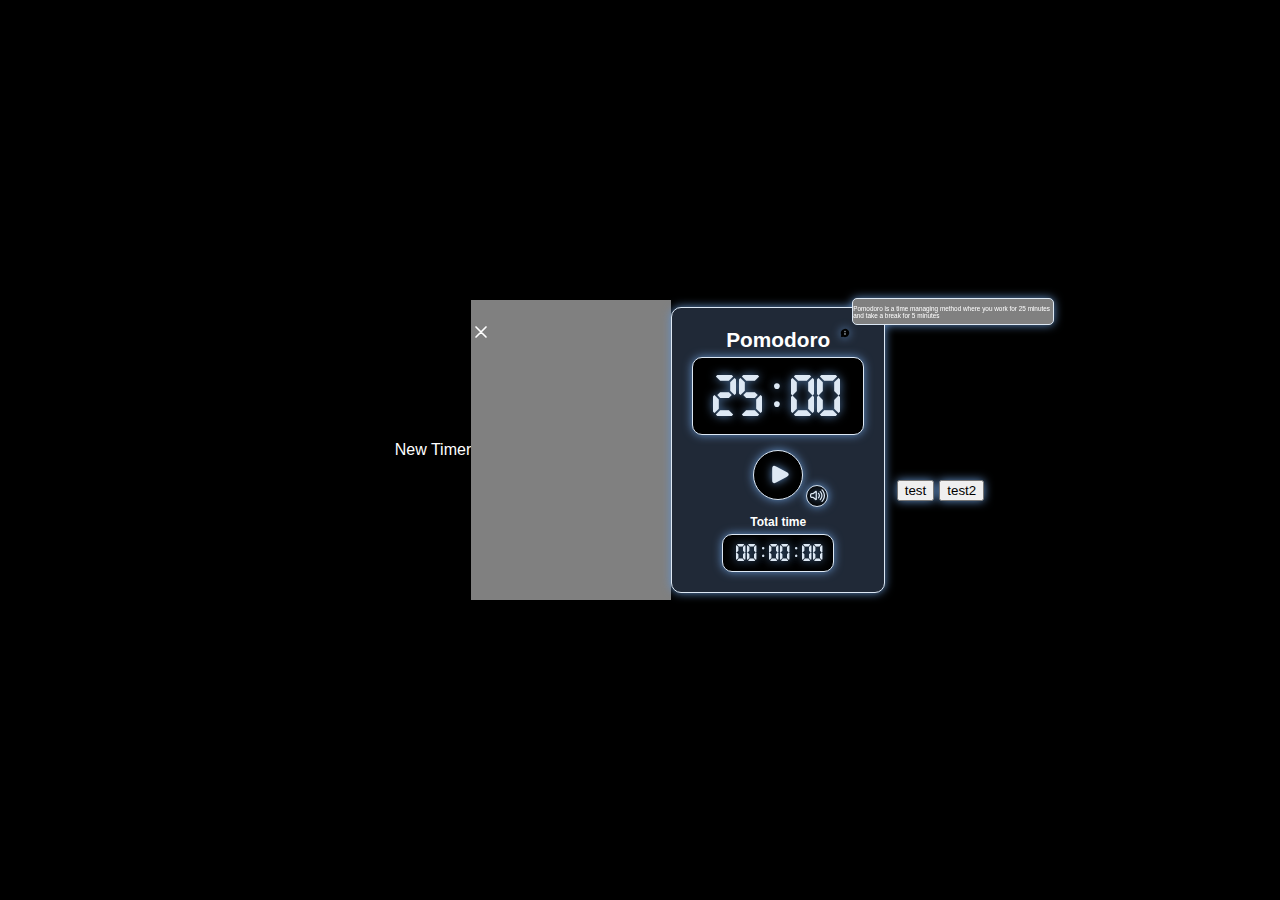
==== index.html @ ca365b86 "a" ====
<!DOCTYPE html>
<html lang="en">
<head>
  <meta charset="UTF-8">
  <meta name="viewport" content="width=device-width, initial-scale=1.0">
  <title>Pomodoro</title>
  <link rel="icon" href="./assets/playIcon.png" type="image/x-icon">
  <link rel="stylesheet" href="./index.css">
</head>
<body>
  <nav>New Timer</nav>
  <div id="create-timer">
    <h2>  <svg width="20" viewBox="0 0 24 24" fill="black" xmlns="http://www.w3.org/2000/svg"><g id="SVGRepo_bgCarrier" stroke-width="0"></g><g id="SVGRepo_tracerCarrier" stroke-linecap="round" stroke-linejoin="round"></g><g id="SVGRepo_iconCarrier"> <g id="Menu / Close_MD"> <path id="Vector" d="M18 18L12 12M12 12L6 6M12 12L18 6M12 12L6 18" stroke="white" stroke-width="2" stroke-linecap="round" stroke-linejoin="round" data-darkreader-inline-stroke="" style="--darkreader-inline-stroke: #e8e6e3;"></path> </g> </g></svg>
    </h2>
  </div>
  
  <div id="timer-container">
    <h2>Pomodoro</h2>
    <div id="info-container">
      <svg class="svg-shadow" id="info-svg" width="10px" fill="#000000" viewBox="0 0 24 24" id="information-chat" data-name="Flat Color" xmlns="http://www.w3.org/2000/svg" class="icon flat-color" data-darkreader-inline-fill="" style="--darkreader-inline-fill: #000000;"><g id="SVGRepo_bgCarrier" stroke-width="0"></g><g id="SVGRepo_tracerCarrier" stroke-linecap="round" stroke-linejoin="round"></g><g id="SVGRepo_iconCarrier"><path id="primary" d="M19.08,4.93a10,10,0,0,0-8.69-2.8h0A10,10,0,0,0,3,16.25l-.63,3.06a2,2,0,0,0,.55,1.82,2,2,0,0,0,1.82.54l3.06-.62A10,10,0,0,0,12,22a9.62,9.62,0,0,0,1.84-.17,10,10,0,0,0,5.24-16.9Z" style="fill: rgb(0, 0, 0); --darkreader-inline-fill: #dde8f4;" data-darkreader-inline-fill=""></path><path id="secondary" d="M12,17a1,1,0,0,1-1-1V12a1,1,0,0,1,2,0v4A1,1,0,0,1,12,17ZM12,6.5A1.5,1.5,0,1,0,13.5,8,1.5,1.5,0,0,0,12,6.5Z" style="fill: #dde8f4; --darkreader-inline-fill: #dde8f4;" data-darkreader-inline-fill=""></path></g></svg>
      <div id="info-text">
        <p>Pomodoro is a time managing method where you work for 25 minutes and take a break for 5 minutes</p>
      </div>
    </div>
    <h3 id="timer"><span id="minutes">25</span>:<span id="seconds">00</span> </h3>
    <div id="timer-btns">
      <button id="start-btn">
        <div><svg class="svg-shadow" width="25" viewBox="0 0 24 24" fill="#dde8f4" xmlns="http://www.w3.org/2000/svg"><g id="SVGRepo_bgCarrier" stroke-width="0"></g><g id="SVGRepo_tracerCarrier" stroke-linecap="round" stroke-linejoin="round"></g><g id="SVGRepo_iconCarrier"> <g id="Media / Play"> <path id="Vector" d="M5 17.3336V6.66698C5 5.78742 5 5.34715 5.18509 5.08691C5.34664 4.85977 5.59564 4.71064 5.87207 4.67499C6.18868 4.63415 6.57701 4.84126 7.35254 5.25487L17.3525 10.5882L17.3562 10.5898C18.2132 11.0469 18.642 11.2756 18.7826 11.5803C18.9053 11.8462 18.9053 12.1531 18.7826 12.4189C18.6418 12.7241 18.212 12.9537 17.3525 13.4121L7.35254 18.7454C6.57645 19.1593 6.1888 19.3657 5.87207 19.3248C5.59564 19.2891 5.34664 19.1401 5.18509 18.9129C5 18.6527 5 18.2132 5 17.3336Z" stroke="#dde8f4" stroke-width="2" stroke-linecap="round" stroke-linejoin="round" data-darkreader-inline-stroke="" style="--darkreader-inline-stroke: #e8e6e3;"></path> </g> </g></svg></div>
        </button>
    </div>
    <div id="total-time-container">
      <h2>Total time</h2>
      <h3 id="total-time"><span id="total-hours">00</span>:<span id="total-minutes">00</span>:<span id="total-seconds">00</span></h3>
    </div>

    <div id="videos">
      <iframe id="video1" width="0" height="0" src="https://www.youtube.com/embed/u5vnmZNFwys?enablejsapi=1" title="Brown Noise, Black Screen For Sleeping, Study, Focus, Relax • 24 hours • No Ads" frameborder="0" allow="accelerometer; autoplay; clipboard-write; encrypted-media; gyroscope; picture-in-picture; web-share" allowfullscreen></iframe>
      <iframe id="video2" width="0" height="0" src="https://www.youtube.com/embed/R5rGICvc9ro?enablejsapi=1" title="Whale Sounds Underwater Nature Video | 4K - 10 Hours for Sleep, Insomnia, Stress Relief &amp; Relaxation" frameborder="0" allow="accelerometer; autoplay; clipboard-write; encrypted-media; gyroscope; picture-in-picture; web-share" allowfullscreen></iframe>
      <!-- <iframe id="video3" width="200" height="100" src="https://www.youtube.com/embed/F6I8tltbJek?enablejsapi=1" title="Clarissa - sozinho - (Peninha)" frameborder="0" allow="accelerometer; autoplay; clipboard-write; encrypted-media; gyroscope; picture-in-picture; web-share" allowfullscreen></iframe> -->
    </div>
    <div class="volume-control">
      <div id="volume-svg-container">
        <svg class="svg-shadow" id="volume-svg" width="15px" viewBox="0 0 24 24" fill="#dde8f4" xmlns="http://www.w3.org/2000/svg"><g id="SVGRepo_bgCarrier" stroke-width="0"></g><g id="SVGRepo_tracerCarrier" stroke-linecap="round" stroke-linejoin="round"></g><g id="SVGRepo_iconCarrier"> <path fill-rule="evenodd" clip-rule="evenodd" d="M18.4853 2.29289C18.8758 1.90237 19.509 1.90237 19.8995 2.29289C25.3668 7.76023 25.3668 16.6245 19.8995 22.0919C19.509 22.4824 18.8758 22.4824 18.4853 22.0919C18.0948 21.7014 18.0948 21.0682 18.4853 20.6777C23.1716 15.9914 23.1716 8.3934 18.4853 3.70711C18.0948 3.31658 18.0948 2.68342 18.4853 2.29289ZM17.0711 5.12126C16.6806 4.73074 16.0474 4.73074 15.6569 5.12126C15.2664 5.51179 15.2664 6.14495 15.6569 6.53548C18.7811 9.65967 18.7811 14.725 15.6569 17.8492C15.2664 18.2397 15.2664 18.8729 15.6569 19.2634C16.0474 19.6539 16.6806 19.6539 17.0711 19.2634C20.9764 15.3582 20.9764 9.02651 17.0711 5.12126ZM14.2426 7.94975C13.8521 7.55923 13.2189 7.55923 12.8284 7.94975C12.4379 8.34028 12.4379 8.97344 12.8284 9.36397C14.3905 10.9261 14.3905 13.4587 12.8284 15.0208C12.4379 15.4113 12.4379 16.0445 12.8284 16.435C13.2189 16.8256 13.8521 16.8256 14.2426 16.435C16.5858 14.0919 16.5858 10.2929 14.2426 7.94975ZM11 6.04031C11 4.78255 9.5451 4.08329 8.56296 4.86901L4.64922 8H3C1.34315 8 0 9.34315 0 11V13C0 14.6569 1.34315 16 3 16H4.64922L8.56296 19.131C9.5451 19.9167 11 19.2174 11 17.9597V6.04031ZM5.89861 9.56174L9 7.08062V16.9194L5.89861 14.4383C5.54398 14.1546 5.10336 14 4.64922 14H3C2.44772 14 2 13.5523 2 13V11C2 10.4477 2.44772 10 3 10H4.64922C5.10336 10 5.54398 9.84544 5.89861 9.56174Z" fill="#dde8f4" data-darkreader-inline-fill="" style="--darkreader-inline-fill: #dde8f4;"></path> </g></svg>
      </div>
      <div class="volume-bar-container">
      <div class="volume-bar"></div>
      <div class="volume-bar-thumb"></div>
    </div>
    <button id="test" >test</button>
    <button id="test2" >test2</button>
  </div>
  <script src="./index.js"></script>
</body>
</html>
---- index.css ----
@font-face {
  font-family: digital;
  src: url(./assets/Fonts/Digital.otf);
}

body {
  margin: 0px;
  display: flex;
  justify-content: center;
  align-items: center;
  height: 100vh;
  background-color: black;
  color: white;
  font-family: Verdana, Geneva, Tahoma, sans-serif;
}
#create-timer {
  background-color: gray;
  width: 200px;
  height: 300px;
}
#timer-container {
  background-color: #202937;
  height: fit-content;
  width: fit-content;
  display: flex;
  flex-direction: column;
  justify-content: center;
  align-items: center;
  padding: 20px 20px;
  border: 1px solid #dde8f4;
  filter: drop-shadow(0px 0px 5px #6290c8);
  border-radius: 10px;
}
#timer-container h2 {
  margin-top: 0px;
  margin-bottom: 0px;
  font-size: 1.3rem;
}
#info-container {
  width: 0px;
  height: 0px;
}
#info-svg {
  position: absolute;
  right: 34px;
  top: 20px;
}
#info-svg:hover #info-text {
  visibility: visible;
}
#info-text {
  /* visibility: hidden; */
  background-color: gray;
  border: 1px solid #dde8f4;
  border-radius: 5px;
  width: 200px;
  height: 25px;
  position: absolute;
  top: -10px;
  right: -170px;

}
#info-text p {
  font-size: 0.4rem;
}

#timer-container h3 {
  font-family: digital;
  font-size: 3.7rem;
  font-weight: 1;
  margin-top: 5px;
  margin-bottom: 0px;
  background-color: #000000;
  border: 1px solid #dde8f4;
  border-radius: 10px;
  padding: 5px 20px 3px;
  width: 130px;
  color: #dde8f4;
  filter: drop-shadow(0px 0px 5px #6290c8);
  text-shadow: 0px 0px 10px #6290c8;

}

#timer-btns {
  margin-top: 5px;
  margin-bottom: 5px;
}
#start-btn {
  border-radius: 50%;
  width: 50px;
  height: 50px;
  background-color: #000000;
  margin-top: 10px;
  border: 1px solid #dde8f4;
  filter: drop-shadow(0px 0px 5px #6290c8);
  transition: box-shadow 0.3s ease-in-out;
}

#start-btn:hover {
  box-shadow: 0 0 10px 0px #6290c8;
}

#start-btn div {
  padding-left: 5px;
  padding-top: 2px;
}
.svg-shadow {
  filter: drop-shadow(0px 0px 5px #6290c8);
}


#videos {
  height: 0px;
  width: 0px;
}
#total-time-container {
  display: flex;
  flex-direction: column;
  justify-content: center;
  align-items: center;
}
#total-time-container h2 {
  font-size: 0.75rem;
  margin-top: 10px;
}
#total-time-container h3 {
  font-size: 1.5rem;
  width: 85px;
  margin-top: 5px;
  padding: 5px 12px 3px 13px;
}

.volume-control {
  width: 30px;
  height: 60px;
  /* background-color: #da1212; */
  position: absolute;
  right: 50px;
  bottom: 90px;
  /* border: 2px solid #000; */
}
#volume-svg-container {
  border-radius: 50%;
  background-color: #000000;
  width: 20px;
  height: 20px;
  margin-top: 10px;
  border: 1px solid #dde8f4;
  filter: drop-shadow(0px 0px 5px #6290c8);
  transition: box-shadow 0.3s ease-in-out;
  position: absolute;
  bottom: -5px;
  left: 2px;
  z-index: 1;
}
#volume-svg {
  z-index: 3;
  position: relative;
  left: 2.8px;
  bottom: -1.5px;  
  }


.volume-bar-container {
  position: relative;
  width: 4px;
  height:  60%;
  border: 1px solid black;
  background-color: black;
  left: 34%;
  top: 6px;
  opacity: 0;
  visibility: hidden;
  transition: opacity 0.5s ease-in-out;
  z-index: 0;
}

.volume-bar {
  position: absolute;
  bottom: -1px;
  left: -1px;
  width: 100%;
  height: 100%;
  border: 1px solid #dde8f4;
  border-bottom: none;
  background-color: black;
  transition: opacity 0.5s ease-in-out;
  opacity: 0;
  visibility: hidden;
  filter: drop-shadow(0px 0px 5px #6290c8);
  z-index: 1;
}

.volume-bar-thumb {
  position: absolute;
  bottom: 35px;
  left: -2.5px;
  width: 7px;
  height: 3px;
  background-color: black;
  border: 1px solid #dde8f4;
  filter: drop-shadow(0px 0px 5px #6290c8);
  cursor: pointer;
  opacity: 0;
  visibility: hidden;
  transition: opacity 0s ease-in-out;
  z-index: 5;
}

#test {
  position: absolute;
  right: -100px;
}

#test2 {
  position: absolute;
  right: -150px;
}
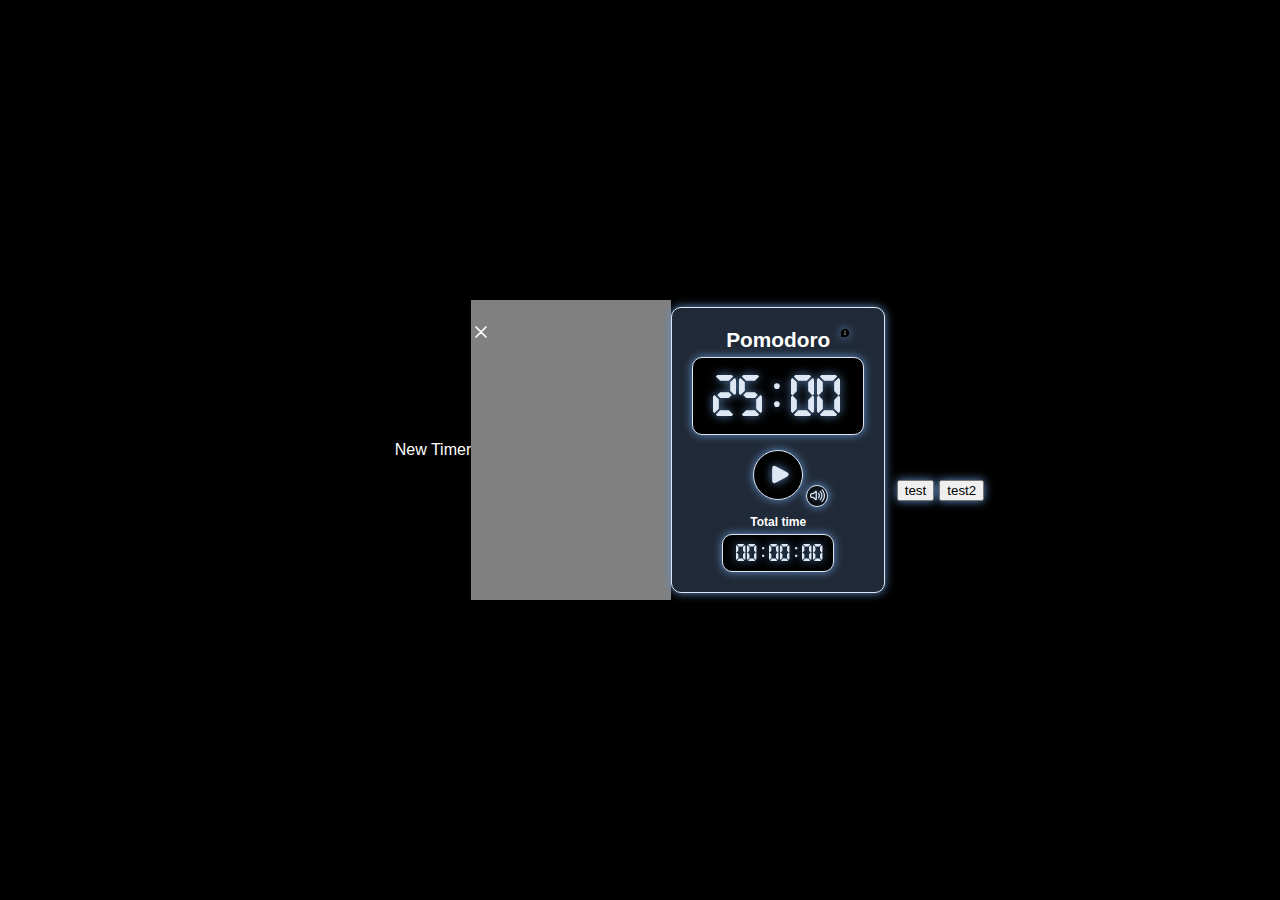
==== commit b612a84d: "a" ====
--- a/index.html
+++ b/index.html
@@ -17,9 +17,9 @@
   <div id="timer-container">
     <h2>Pomodoro</h2>
     <div id="info-container">
-      <svg class="svg-shadow" id="info-svg" width="10px" fill="#000000" viewBox="0 0 24 24" id="information-chat" data-name="Flat Color" xmlns="http://www.w3.org/2000/svg" class="icon flat-color" data-darkreader-inline-fill="" style="--darkreader-inline-fill: #000000;"><g id="SVGRepo_bgCarrier" stroke-width="0"></g><g id="SVGRepo_tracerCarrier" stroke-linecap="round" stroke-linejoin="round"></g><g id="SVGRepo_iconCarrier"><path id="primary" d="M19.08,4.93a10,10,0,0,0-8.69-2.8h0A10,10,0,0,0,3,16.25l-.63,3.06a2,2,0,0,0,.55,1.82,2,2,0,0,0,1.82.54l3.06-.62A10,10,0,0,0,12,22a9.62,9.62,0,0,0,1.84-.17,10,10,0,0,0,5.24-16.9Z" style="fill: rgb(0, 0, 0); --darkreader-inline-fill: #dde8f4;" data-darkreader-inline-fill=""></path><path id="secondary" d="M12,17a1,1,0,0,1-1-1V12a1,1,0,0,1,2,0v4A1,1,0,0,1,12,17ZM12,6.5A1.5,1.5,0,1,0,13.5,8,1.5,1.5,0,0,0,12,6.5Z" style="fill: #dde8f4; --darkreader-inline-fill: #dde8f4;" data-darkreader-inline-fill=""></path></g></svg>
-      <div id="info-text">
-        <p>Pomodoro is a time managing method where you work for 25 minutes and take a break for 5 minutes</p>
+      <div>
+        <svg class="svg-shadow" id="info-svg" width="10px" fill="#000000" viewBox="0 0 24 24" id="information-chat" data-name="Flat Color" xmlns="http://www.w3.org/2000/svg" class="icon flat-color" data-darkreader-inline-fill="" style="--darkreader-inline-fill: #000000;"><g id="SVGRepo_bgCarrier" stroke-width="0"></g><g id="SVGRepo_tracerCarrier" stroke-linecap="round" stroke-linejoin="round"></g><g id="SVGRepo_iconCarrier"><path id="primary" d="M19.08,4.93a10,10,0,0,0-8.69-2.8h0A10,10,0,0,0,3,16.25l-.63,3.06a2,2,0,0,0,.55,1.82,2,2,0,0,0,1.82.54l3.06-.62A10,10,0,0,0,12,22a9.62,9.62,0,0,0,1.84-.17,10,10,0,0,0,5.24-16.9Z" style="fill: rgb(0, 0, 0); --darkreader-inline-fill: #dde8f4;" data-darkreader-inline-fill=""></path><path id="secondary" d="M12,17a1,1,0,0,1-1-1V12a1,1,0,0,1,2,0v4A1,1,0,0,1,12,17ZM12,6.5A1.5,1.5,0,1,0,13.5,8,1.5,1.5,0,0,0,12,6.5Z" style="fill: #dde8f4; --darkreader-inline-fill: #dde8f4;" data-darkreader-inline-fill=""></path></g></svg>
+        <p id="info-text">Pomodoro is a time managing method where you work for X minutes and take a break for Y minutes, usually 25 and 5 minutes</p>
       </div>
     </div>
     <h3 id="timer"><span id="minutes">25</span>:<span id="seconds">00</span> </h3>
--- a/index.css
+++ b/index.css
@@ -46,11 +46,9 @@
   right: 34px;
   top: 20px;
 }
-#info-svg:hover #info-text {
-  visibility: visible;
-}
+
 #info-text {
-  /* visibility: hidden; */
+  font-size: 0.4rem;
   background-color: gray;
   border: 1px solid #dde8f4;
   border-radius: 5px;
@@ -58,12 +56,16 @@
   height: 25px;
   position: absolute;
   top: -10px;
-  right: -170px;
-
-}
-#info-text p {
-  font-size: 0.4rem;
-}
+  right: -173px;
+  padding: 2px;
+  visibility: hidden;
+  transition: visible 0.5s;
+
+}
+#info-svg:hover + #info-text {
+  visibility: visible;
+}
+
 
 #timer-container h3 {
   font-family: digital;
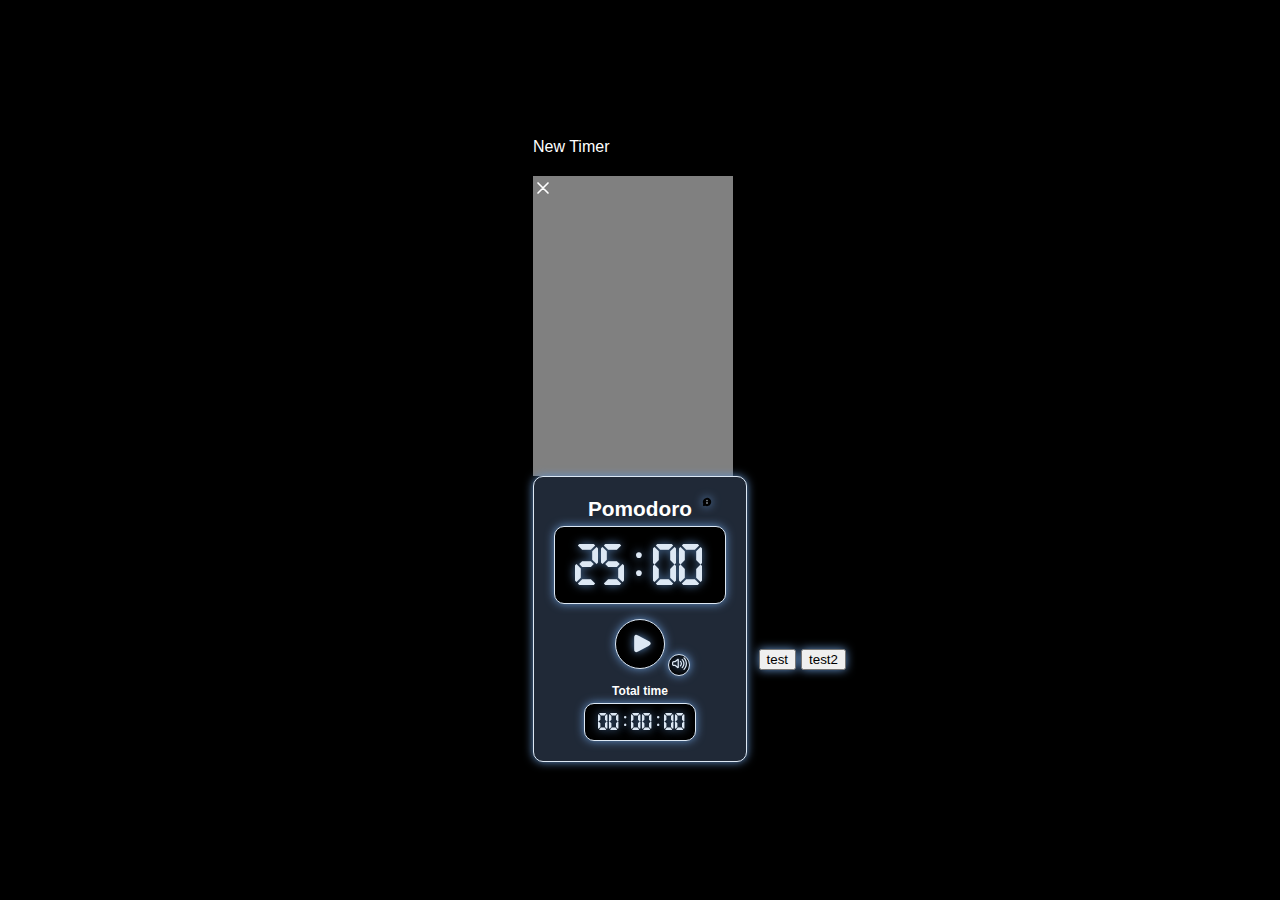
==== commit 16f02dea: "a" ====
--- a/index.html
+++ b/index.html
@@ -8,47 +8,49 @@
   <link rel="stylesheet" href="./index.css">
 </head>
 <body>
-  <nav>New Timer</nav>
-  <div id="create-timer">
-    <h2>  <svg width="20" viewBox="0 0 24 24" fill="black" xmlns="http://www.w3.org/2000/svg"><g id="SVGRepo_bgCarrier" stroke-width="0"></g><g id="SVGRepo_tracerCarrier" stroke-linecap="round" stroke-linejoin="round"></g><g id="SVGRepo_iconCarrier"> <g id="Menu / Close_MD"> <path id="Vector" d="M18 18L12 12M12 12L6 6M12 12L18 6M12 12L6 18" stroke="white" stroke-width="2" stroke-linecap="round" stroke-linejoin="round" data-darkreader-inline-stroke="" style="--darkreader-inline-stroke: #e8e6e3;"></path> </g> </g></svg>
-    </h2>
+  <div class="grid">
+    <nav>New Timer</nav>
+    <div id="create-timer">
+      <h2>  <svg width="20" viewBox="0 0 24 24" fill="black" xmlns="http://www.w3.org/2000/svg"><g id="SVGRepo_bgCarrier" stroke-width="0"></g><g id="SVGRepo_tracerCarrier" stroke-linecap="round" stroke-linejoin="round"></g><g id="SVGRepo_iconCarrier"> <g id="Menu / Close_MD"> <path id="Vector" d="M18 18L12 12M12 12L6 6M12 12L18 6M12 12L6 18" stroke="white" stroke-width="2" stroke-linecap="round" stroke-linejoin="round" data-darkreader-inline-stroke="" style="--darkreader-inline-stroke: #e8e6e3;"></path> </g> </g></svg>
+      </h2>
+    </div>
+    
+    <div id="timer-container">
+      <h2>Pomodoro</h2>
+      <div id="info-container">
+        <div>
+          <svg class="svg-shadow" id="info-svg" width="10px" fill="#000000" viewBox="0 0 24 24" id="information-chat" data-name="Flat Color" xmlns="http://www.w3.org/2000/svg" class="icon flat-color" data-darkreader-inline-fill="" style="--darkreader-inline-fill: #000000;"><g id="SVGRepo_bgCarrier" stroke-width="0"></g><g id="SVGRepo_tracerCarrier" stroke-linecap="round" stroke-linejoin="round"></g><g id="SVGRepo_iconCarrier"><path id="primary" d="M19.08,4.93a10,10,0,0,0-8.69-2.8h0A10,10,0,0,0,3,16.25l-.63,3.06a2,2,0,0,0,.55,1.82,2,2,0,0,0,1.82.54l3.06-.62A10,10,0,0,0,12,22a9.62,9.62,0,0,0,1.84-.17,10,10,0,0,0,5.24-16.9Z" style="fill: rgb(0, 0, 0); --darkreader-inline-fill: #dde8f4;" data-darkreader-inline-fill=""></path><path id="secondary" d="M12,17a1,1,0,0,1-1-1V12a1,1,0,0,1,2,0v4A1,1,0,0,1,12,17ZM12,6.5A1.5,1.5,0,1,0,13.5,8,1.5,1.5,0,0,0,12,6.5Z" style="fill: #dde8f4; --darkreader-inline-fill: #dde8f4;" data-darkreader-inline-fill=""></path></g></svg>
+          <p id="info-text">Pomodoro is a time managing method where you work for X minutes and take a break for Y minutes, usually 25 minutes working and 5 minutes</p>
+        </div>
+      </div>
+      <h3 id="timer"><span id="minutes">25</span>:<span id="seconds">00</span> </h3>
+      <div id="timer-btns">
+        <button id="start-btn">
+          <div><svg class="svg-shadow" width="25" viewBox="0 0 24 24" fill="#dde8f4" xmlns="http://www.w3.org/2000/svg"><g id="SVGRepo_bgCarrier" stroke-width="0"></g><g id="SVGRepo_tracerCarrier" stroke-linecap="round" stroke-linejoin="round"></g><g id="SVGRepo_iconCarrier"> <g id="Media / Play"> <path id="Vector" d="M5 17.3336V6.66698C5 5.78742 5 5.34715 5.18509 5.08691C5.34664 4.85977 5.59564 4.71064 5.87207 4.67499C6.18868 4.63415 6.57701 4.84126 7.35254 5.25487L17.3525 10.5882L17.3562 10.5898C18.2132 11.0469 18.642 11.2756 18.7826 11.5803C18.9053 11.8462 18.9053 12.1531 18.7826 12.4189C18.6418 12.7241 18.212 12.9537 17.3525 13.4121L7.35254 18.7454C6.57645 19.1593 6.1888 19.3657 5.87207 19.3248C5.59564 19.2891 5.34664 19.1401 5.18509 18.9129C5 18.6527 5 18.2132 5 17.3336Z" stroke="#dde8f4" stroke-width="2" stroke-linecap="round" stroke-linejoin="round" data-darkreader-inline-stroke="" style="--darkreader-inline-stroke: #e8e6e3;"></path> </g> </g></svg></div>
+          </button>
+      </div>
+      <div id="total-time-container">
+        <h2>Total time</h2>
+        <h3 id="total-time"><span id="total-hours">00</span>:<span id="total-minutes">00</span>:<span id="total-seconds">00</span></h3>
+      </div>
+  
+      <div id="videos">
+        <iframe id="video1" width="0" height="0" src="https://www.youtube.com/embed/u5vnmZNFwys?enablejsapi=1" title="Brown Noise, Black Screen For Sleeping, Study, Focus, Relax • 24 hours • No Ads" frameborder="0" allow="accelerometer; autoplay; clipboard-write; encrypted-media; gyroscope; picture-in-picture; web-share" allowfullscreen></iframe>
+        <iframe id="video2" width="0" height="0" src="https://www.youtube.com/embed/R5rGICvc9ro?enablejsapi=1" title="Whale Sounds Underwater Nature Video | 4K - 10 Hours for Sleep, Insomnia, Stress Relief &amp; Relaxation" frameborder="0" allow="accelerometer; autoplay; clipboard-write; encrypted-media; gyroscope; picture-in-picture; web-share" allowfullscreen></iframe>
+        <!-- <iframe id="video3" width="200" height="100" src="https://www.youtube.com/embed/F6I8tltbJek?enablejsapi=1" title="Clarissa - sozinho - (Peninha)" frameborder="0" allow="accelerometer; autoplay; clipboard-write; encrypted-media; gyroscope; picture-in-picture; web-share" allowfullscreen></iframe> -->
+      </div>
+      <div class="volume-control">
+        <div id="volume-svg-container">
+          <svg class="svg-shadow" id="volume-svg" width="15px" viewBox="0 0 24 24" fill="#dde8f4" xmlns="http://www.w3.org/2000/svg"><g id="SVGRepo_bgCarrier" stroke-width="0"></g><g id="SVGRepo_tracerCarrier" stroke-linecap="round" stroke-linejoin="round"></g><g id="SVGRepo_iconCarrier"> <path fill-rule="evenodd" clip-rule="evenodd" d="M18.4853 2.29289C18.8758 1.90237 19.509 1.90237 19.8995 2.29289C25.3668 7.76023 25.3668 16.6245 19.8995 22.0919C19.509 22.4824 18.8758 22.4824 18.4853 22.0919C18.0948 21.7014 18.0948 21.0682 18.4853 20.6777C23.1716 15.9914 23.1716 8.3934 18.4853 3.70711C18.0948 3.31658 18.0948 2.68342 18.4853 2.29289ZM17.0711 5.12126C16.6806 4.73074 16.0474 4.73074 15.6569 5.12126C15.2664 5.51179 15.2664 6.14495 15.6569 6.53548C18.7811 9.65967 18.7811 14.725 15.6569 17.8492C15.2664 18.2397 15.2664 18.8729 15.6569 19.2634C16.0474 19.6539 16.6806 19.6539 17.0711 19.2634C20.9764 15.3582 20.9764 9.02651 17.0711 5.12126ZM14.2426 7.94975C13.8521 7.55923 13.2189 7.55923 12.8284 7.94975C12.4379 8.34028 12.4379 8.97344 12.8284 9.36397C14.3905 10.9261 14.3905 13.4587 12.8284 15.0208C12.4379 15.4113 12.4379 16.0445 12.8284 16.435C13.2189 16.8256 13.8521 16.8256 14.2426 16.435C16.5858 14.0919 16.5858 10.2929 14.2426 7.94975ZM11 6.04031C11 4.78255 9.5451 4.08329 8.56296 4.86901L4.64922 8H3C1.34315 8 0 9.34315 0 11V13C0 14.6569 1.34315 16 3 16H4.64922L8.56296 19.131C9.5451 19.9167 11 19.2174 11 17.9597V6.04031ZM5.89861 9.56174L9 7.08062V16.9194L5.89861 14.4383C5.54398 14.1546 5.10336 14 4.64922 14H3C2.44772 14 2 13.5523 2 13V11C2 10.4477 2.44772 10 3 10H4.64922C5.10336 10 5.54398 9.84544 5.89861 9.56174Z" fill="#dde8f4" data-darkreader-inline-fill="" style="--darkreader-inline-fill: #dde8f4;"></path> </g></svg>
+        </div>
+        <div class="volume-bar-container">
+        <div class="volume-bar"></div>
+        <div class="volume-bar-thumb"></div>
+      </div>
+      <button id="test" >test</button>
+      <button id="test2" >test2</button>
+    </div>
+    <script src="./index.js"></script>
   </div>
-  
-  <div id="timer-container">
-    <h2>Pomodoro</h2>
-    <div id="info-container">
-      <div>
-        <svg class="svg-shadow" id="info-svg" width="10px" fill="#000000" viewBox="0 0 24 24" id="information-chat" data-name="Flat Color" xmlns="http://www.w3.org/2000/svg" class="icon flat-color" data-darkreader-inline-fill="" style="--darkreader-inline-fill: #000000;"><g id="SVGRepo_bgCarrier" stroke-width="0"></g><g id="SVGRepo_tracerCarrier" stroke-linecap="round" stroke-linejoin="round"></g><g id="SVGRepo_iconCarrier"><path id="primary" d="M19.08,4.93a10,10,0,0,0-8.69-2.8h0A10,10,0,0,0,3,16.25l-.63,3.06a2,2,0,0,0,.55,1.82,2,2,0,0,0,1.82.54l3.06-.62A10,10,0,0,0,12,22a9.62,9.62,0,0,0,1.84-.17,10,10,0,0,0,5.24-16.9Z" style="fill: rgb(0, 0, 0); --darkreader-inline-fill: #dde8f4;" data-darkreader-inline-fill=""></path><path id="secondary" d="M12,17a1,1,0,0,1-1-1V12a1,1,0,0,1,2,0v4A1,1,0,0,1,12,17ZM12,6.5A1.5,1.5,0,1,0,13.5,8,1.5,1.5,0,0,0,12,6.5Z" style="fill: #dde8f4; --darkreader-inline-fill: #dde8f4;" data-darkreader-inline-fill=""></path></g></svg>
-        <p id="info-text">Pomodoro is a time managing method where you work for X minutes and take a break for Y minutes, usually 25 and 5 minutes</p>
-      </div>
-    </div>
-    <h3 id="timer"><span id="minutes">25</span>:<span id="seconds">00</span> </h3>
-    <div id="timer-btns">
-      <button id="start-btn">
-        <div><svg class="svg-shadow" width="25" viewBox="0 0 24 24" fill="#dde8f4" xmlns="http://www.w3.org/2000/svg"><g id="SVGRepo_bgCarrier" stroke-width="0"></g><g id="SVGRepo_tracerCarrier" stroke-linecap="round" stroke-linejoin="round"></g><g id="SVGRepo_iconCarrier"> <g id="Media / Play"> <path id="Vector" d="M5 17.3336V6.66698C5 5.78742 5 5.34715 5.18509 5.08691C5.34664 4.85977 5.59564 4.71064 5.87207 4.67499C6.18868 4.63415 6.57701 4.84126 7.35254 5.25487L17.3525 10.5882L17.3562 10.5898C18.2132 11.0469 18.642 11.2756 18.7826 11.5803C18.9053 11.8462 18.9053 12.1531 18.7826 12.4189C18.6418 12.7241 18.212 12.9537 17.3525 13.4121L7.35254 18.7454C6.57645 19.1593 6.1888 19.3657 5.87207 19.3248C5.59564 19.2891 5.34664 19.1401 5.18509 18.9129C5 18.6527 5 18.2132 5 17.3336Z" stroke="#dde8f4" stroke-width="2" stroke-linecap="round" stroke-linejoin="round" data-darkreader-inline-stroke="" style="--darkreader-inline-stroke: #e8e6e3;"></path> </g> </g></svg></div>
-        </button>
-    </div>
-    <div id="total-time-container">
-      <h2>Total time</h2>
-      <h3 id="total-time"><span id="total-hours">00</span>:<span id="total-minutes">00</span>:<span id="total-seconds">00</span></h3>
-    </div>
-
-    <div id="videos">
-      <iframe id="video1" width="0" height="0" src="https://www.youtube.com/embed/u5vnmZNFwys?enablejsapi=1" title="Brown Noise, Black Screen For Sleeping, Study, Focus, Relax • 24 hours • No Ads" frameborder="0" allow="accelerometer; autoplay; clipboard-write; encrypted-media; gyroscope; picture-in-picture; web-share" allowfullscreen></iframe>
-      <iframe id="video2" width="0" height="0" src="https://www.youtube.com/embed/R5rGICvc9ro?enablejsapi=1" title="Whale Sounds Underwater Nature Video | 4K - 10 Hours for Sleep, Insomnia, Stress Relief &amp; Relaxation" frameborder="0" allow="accelerometer; autoplay; clipboard-write; encrypted-media; gyroscope; picture-in-picture; web-share" allowfullscreen></iframe>
-      <!-- <iframe id="video3" width="200" height="100" src="https://www.youtube.com/embed/F6I8tltbJek?enablejsapi=1" title="Clarissa - sozinho - (Peninha)" frameborder="0" allow="accelerometer; autoplay; clipboard-write; encrypted-media; gyroscope; picture-in-picture; web-share" allowfullscreen></iframe> -->
-    </div>
-    <div class="volume-control">
-      <div id="volume-svg-container">
-        <svg class="svg-shadow" id="volume-svg" width="15px" viewBox="0 0 24 24" fill="#dde8f4" xmlns="http://www.w3.org/2000/svg"><g id="SVGRepo_bgCarrier" stroke-width="0"></g><g id="SVGRepo_tracerCarrier" stroke-linecap="round" stroke-linejoin="round"></g><g id="SVGRepo_iconCarrier"> <path fill-rule="evenodd" clip-rule="evenodd" d="M18.4853 2.29289C18.8758 1.90237 19.509 1.90237 19.8995 2.29289C25.3668 7.76023 25.3668 16.6245 19.8995 22.0919C19.509 22.4824 18.8758 22.4824 18.4853 22.0919C18.0948 21.7014 18.0948 21.0682 18.4853 20.6777C23.1716 15.9914 23.1716 8.3934 18.4853 3.70711C18.0948 3.31658 18.0948 2.68342 18.4853 2.29289ZM17.0711 5.12126C16.6806 4.73074 16.0474 4.73074 15.6569 5.12126C15.2664 5.51179 15.2664 6.14495 15.6569 6.53548C18.7811 9.65967 18.7811 14.725 15.6569 17.8492C15.2664 18.2397 15.2664 18.8729 15.6569 19.2634C16.0474 19.6539 16.6806 19.6539 17.0711 19.2634C20.9764 15.3582 20.9764 9.02651 17.0711 5.12126ZM14.2426 7.94975C13.8521 7.55923 13.2189 7.55923 12.8284 7.94975C12.4379 8.34028 12.4379 8.97344 12.8284 9.36397C14.3905 10.9261 14.3905 13.4587 12.8284 15.0208C12.4379 15.4113 12.4379 16.0445 12.8284 16.435C13.2189 16.8256 13.8521 16.8256 14.2426 16.435C16.5858 14.0919 16.5858 10.2929 14.2426 7.94975ZM11 6.04031C11 4.78255 9.5451 4.08329 8.56296 4.86901L4.64922 8H3C1.34315 8 0 9.34315 0 11V13C0 14.6569 1.34315 16 3 16H4.64922L8.56296 19.131C9.5451 19.9167 11 19.2174 11 17.9597V6.04031ZM5.89861 9.56174L9 7.08062V16.9194L5.89861 14.4383C5.54398 14.1546 5.10336 14 4.64922 14H3C2.44772 14 2 13.5523 2 13V11C2 10.4477 2.44772 10 3 10H4.64922C5.10336 10 5.54398 9.84544 5.89861 9.56174Z" fill="#dde8f4" data-darkreader-inline-fill="" style="--darkreader-inline-fill: #dde8f4;"></path> </g></svg>
-      </div>
-      <div class="volume-bar-container">
-      <div class="volume-bar"></div>
-      <div class="volume-bar-thumb"></div>
-    </div>
-    <button id="test" >test</button>
-    <button id="test2" >test2</button>
-  </div>
-  <script src="./index.js"></script>
 </body>
 </html>--- a/index.css
+++ b/index.css
@@ -13,6 +13,9 @@
   background-color: black;
   color: white;
   font-family: Verdana, Geneva, Tahoma, sans-serif;
+}
+.grid {
+  
 }
 #create-timer {
   background-color: gray;
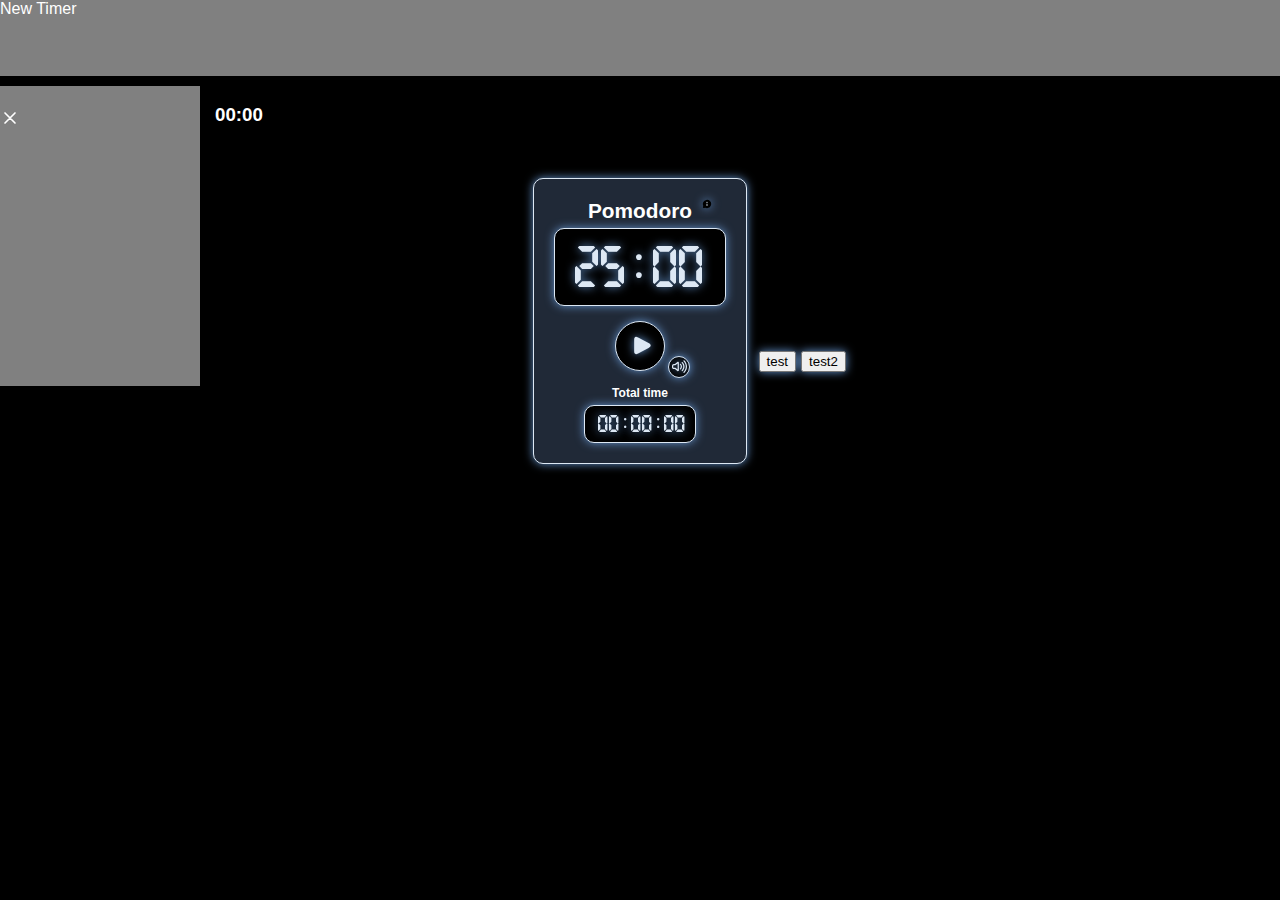
==== commit 9e9c14b8: "a" ====
--- a/index.html
+++ b/index.html
@@ -13,9 +13,12 @@
     <div id="create-timer">
       <h2>  <svg width="20" viewBox="0 0 24 24" fill="black" xmlns="http://www.w3.org/2000/svg"><g id="SVGRepo_bgCarrier" stroke-width="0"></g><g id="SVGRepo_tracerCarrier" stroke-linecap="round" stroke-linejoin="round"></g><g id="SVGRepo_iconCarrier"> <g id="Menu / Close_MD"> <path id="Vector" d="M18 18L12 12M12 12L6 6M12 12L18 6M12 12L6 18" stroke="white" stroke-width="2" stroke-linecap="round" stroke-linejoin="round" data-darkreader-inline-stroke="" style="--darkreader-inline-stroke: #e8e6e3;"></path> </g> </g></svg>
       </h2>
+    </div class="timer-container">
+      <h3 id="timer"><span id="minutes">00</span>:<span id="seconds">00</span> </h3>
+    <div>
+
     </div>
-    
-    <div id="timer-container">
+    <div id="pomodoro-container">
       <h2>Pomodoro</h2>
       <div id="info-container">
         <div>
@@ -23,8 +26,8 @@
           <p id="info-text">Pomodoro is a time managing method where you work for X minutes and take a break for Y minutes, usually 25 minutes working and 5 minutes</p>
         </div>
       </div>
-      <h3 id="timer"><span id="minutes">25</span>:<span id="seconds">00</span> </h3>
-      <div id="timer-btns">
+      <h3 id="pomodoro"><span id="minutes">25</span>:<span id="seconds">00</span> </h3>
+      <div id="pomodoro-btns">
         <button id="start-btn">
           <div><svg class="svg-shadow" width="25" viewBox="0 0 24 24" fill="#dde8f4" xmlns="http://www.w3.org/2000/svg"><g id="SVGRepo_bgCarrier" stroke-width="0"></g><g id="SVGRepo_tracerCarrier" stroke-linecap="round" stroke-linejoin="round"></g><g id="SVGRepo_iconCarrier"> <g id="Media / Play"> <path id="Vector" d="M5 17.3336V6.66698C5 5.78742 5 5.34715 5.18509 5.08691C5.34664 4.85977 5.59564 4.71064 5.87207 4.67499C6.18868 4.63415 6.57701 4.84126 7.35254 5.25487L17.3525 10.5882L17.3562 10.5898C18.2132 11.0469 18.642 11.2756 18.7826 11.5803C18.9053 11.8462 18.9053 12.1531 18.7826 12.4189C18.6418 12.7241 18.212 12.9537 17.3525 13.4121L7.35254 18.7454C6.57645 19.1593 6.1888 19.3657 5.87207 19.3248C5.59564 19.2891 5.34664 19.1401 5.18509 18.9129C5 18.6527 5 18.2132 5 17.3336Z" stroke="#dde8f4" stroke-width="2" stroke-linecap="round" stroke-linejoin="round" data-darkreader-inline-stroke="" style="--darkreader-inline-stroke: #e8e6e3;"></path> </g> </g></svg></div>
           </button>
--- a/index.css
+++ b/index.css
@@ -6,23 +6,27 @@
 
 body {
   margin: 0px;
-  display: flex;
-  justify-content: center;
-  align-items: center;
-  height: 100vh;
   background-color: black;
   color: white;
   font-family: Verdana, Geneva, Tahoma, sans-serif;
 }
 .grid {
-  
+  height: 100vh;
+  display: grid;
+  gap: 10px;
+  grid-template-rows: 1fr 1fr 1fr 1fr 1fr 1fr 1fr 1fr;
+  grid-template-columns: repeat(6 , 1fr);
+}
+nav {
+  grid-area: 1/1/1/7;
+  background-color: gray;
 }
 #create-timer {
   background-color: gray;
   width: 200px;
   height: 300px;
 }
-#timer-container {
+.timer-container {
   background-color: #202937;
   height: fit-content;
   width: fit-content;
@@ -35,41 +39,6 @@
   filter: drop-shadow(0px 0px 5px #6290c8);
   border-radius: 10px;
 }
-#timer-container h2 {
-  margin-top: 0px;
-  margin-bottom: 0px;
-  font-size: 1.3rem;
-}
-#info-container {
-  width: 0px;
-  height: 0px;
-}
-#info-svg {
-  position: absolute;
-  right: 34px;
-  top: 20px;
-}
-
-#info-text {
-  font-size: 0.4rem;
-  background-color: gray;
-  border: 1px solid #dde8f4;
-  border-radius: 5px;
-  width: 200px;
-  height: 25px;
-  position: absolute;
-  top: -10px;
-  right: -173px;
-  padding: 2px;
-  visibility: hidden;
-  transition: visible 0.5s;
-
-}
-#info-svg:hover + #info-text {
-  visibility: visible;
-}
-
-
 #timer-container h3 {
   font-family: digital;
   font-size: 3.7rem;
@@ -86,8 +55,75 @@
   text-shadow: 0px 0px 10px #6290c8;
 
 }
-
-#timer-btns {
+#pomodoro-container {
+  grid-area: 2/3/5/5;
+  align-self: center;
+  justify-self: center;
+  background-color: #202937;
+  height: fit-content;
+  width: fit-content;
+  display: flex;
+  flex-direction: column;
+  justify-content: center;
+  align-items: center;
+  padding: 20px 20px;
+  border: 1px solid #dde8f4;
+  filter: drop-shadow(0px 0px 5px #6290c8);
+  border-radius: 10px;
+}
+#pomodoro-container h2 {
+  margin-top: 0px;
+  margin-bottom: 0px;
+  font-size: 1.3rem;
+}
+#info-container {
+  width: 0px;
+  height: 0px;
+}
+#info-svg {
+  position: absolute;
+  right: 34px;
+  top: 20px;
+}
+
+#info-text {
+  font-size: 0.4rem;
+  background-color: gray;
+  border: 1px solid #dde8f4;
+  border-radius: 5px;
+  width: 200px;
+  height: 25px;
+  position: absolute;
+  top: -10px;
+  right: -173px;
+  padding: 2px;
+  visibility: hidden;
+  transition: visible 0.5s;
+
+}
+#info-svg:hover + #info-text {
+  visibility: visible;
+}
+
+
+#pomodoro-container h3 {
+  font-family: digital;
+  font-size: 3.7rem;
+  font-weight: 1;
+  margin-top: 5px;
+  margin-bottom: 0px;
+  background-color: #000000;
+  border: 1px solid #dde8f4;
+  border-radius: 10px;
+  padding: 5px 20px 3px;
+  width: 130px;
+  color: #dde8f4;
+  filter: drop-shadow(0px 0px 5px #6290c8);
+  text-shadow: 0px 0px 10px #6290c8;
+
+}
+
+#pomodoro-btns {
   margin-top: 5px;
   margin-bottom: 5px;
 }
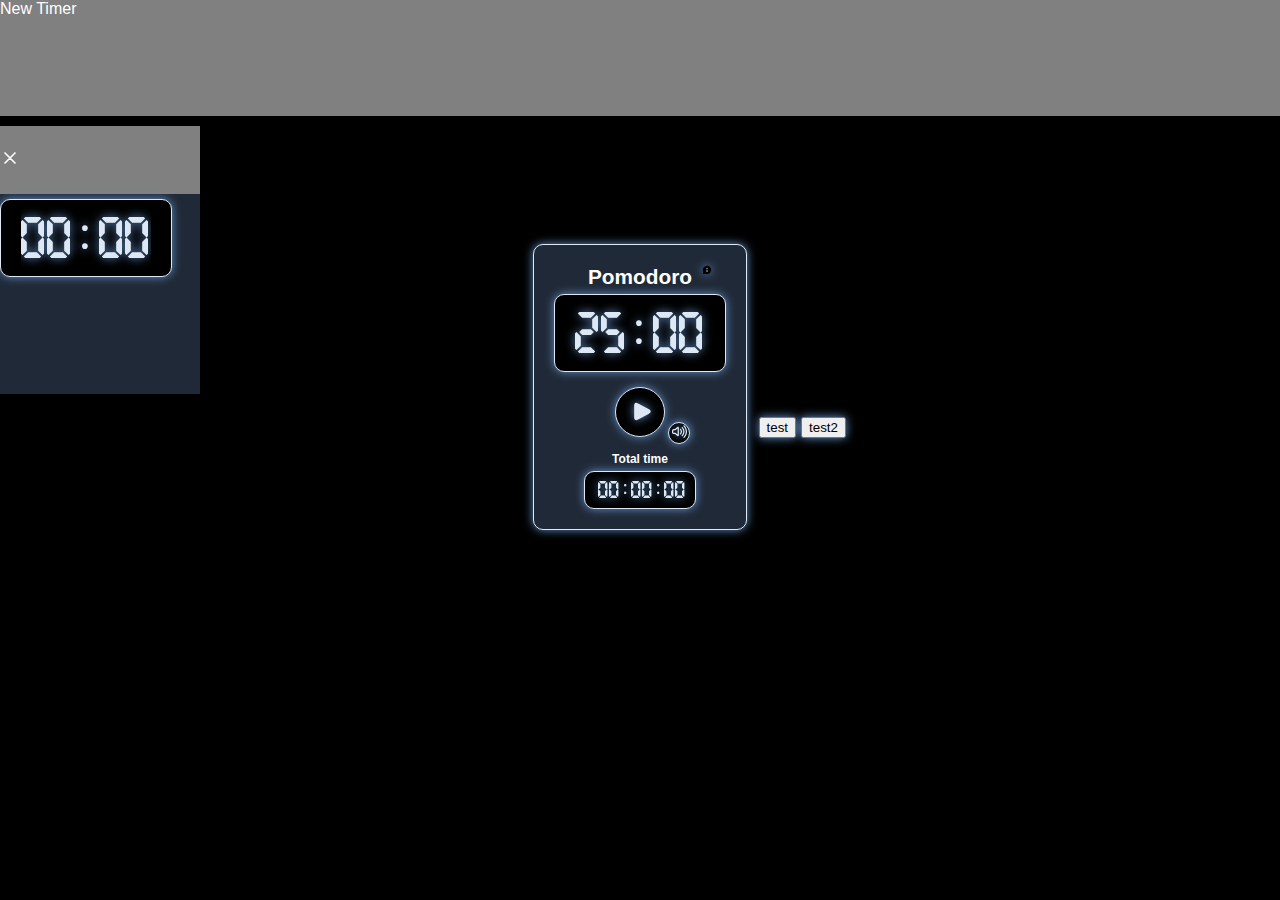
==== commit e504a720: "3" ====
--- a/index.html
+++ b/index.html
@@ -13,11 +13,11 @@
     <div id="create-timer">
       <h2>  <svg width="20" viewBox="0 0 24 24" fill="black" xmlns="http://www.w3.org/2000/svg"><g id="SVGRepo_bgCarrier" stroke-width="0"></g><g id="SVGRepo_tracerCarrier" stroke-linecap="round" stroke-linejoin="round"></g><g id="SVGRepo_iconCarrier"> <g id="Menu / Close_MD"> <path id="Vector" d="M18 18L12 12M12 12L6 6M12 12L18 6M12 12L6 18" stroke="white" stroke-width="2" stroke-linecap="round" stroke-linejoin="round" data-darkreader-inline-stroke="" style="--darkreader-inline-stroke: #e8e6e3;"></path> </g> </g></svg>
       </h2>
-    </div class="timer-container">
-      <h3 id="timer"><span id="minutes">00</span>:<span id="seconds">00</span> </h3>
-    <div>
+      <div class="timer-container">
+       <input id="timer=input-1" type="text" class="timer" value="00:00">
+      </div>
+    </div>
 
-    </div>
     <div id="pomodoro-container">
       <h2>Pomodoro</h2>
       <div id="info-container">
@@ -26,7 +26,7 @@
           <p id="info-text">Pomodoro is a time managing method where you work for X minutes and take a break for Y minutes, usually 25 minutes working and 5 minutes</p>
         </div>
       </div>
-      <h3 id="pomodoro"><span id="minutes">25</span>:<span id="seconds">00</span> </h3>
+      <h3 class="timer" id="pomodoro"><span id="minutes">25</span>:<span id="seconds">00</span> </h3>
       <div id="pomodoro-btns">
         <button id="start-btn">
           <div><svg class="svg-shadow" width="25" viewBox="0 0 24 24" fill="#dde8f4" xmlns="http://www.w3.org/2000/svg"><g id="SVGRepo_bgCarrier" stroke-width="0"></g><g id="SVGRepo_tracerCarrier" stroke-linecap="round" stroke-linejoin="round"></g><g id="SVGRepo_iconCarrier"> <g id="Media / Play"> <path id="Vector" d="M5 17.3336V6.66698C5 5.78742 5 5.34715 5.18509 5.08691C5.34664 4.85977 5.59564 4.71064 5.87207 4.67499C6.18868 4.63415 6.57701 4.84126 7.35254 5.25487L17.3525 10.5882L17.3562 10.5898C18.2132 11.0469 18.642 11.2756 18.7826 11.5803C18.9053 11.8462 18.9053 12.1531 18.7826 12.4189C18.6418 12.7241 18.212 12.9537 17.3525 13.4121L7.35254 18.7454C6.57645 19.1593 6.1888 19.3657 5.87207 19.3248C5.59564 19.2891 5.34664 19.1401 5.18509 18.9129C5 18.6527 5 18.2132 5 17.3336Z" stroke="#dde8f4" stroke-width="2" stroke-linecap="round" stroke-linejoin="round" data-darkreader-inline-stroke="" style="--darkreader-inline-stroke: #e8e6e3;"></path> </g> </g></svg></div>
@@ -34,7 +34,7 @@
       </div>
       <div id="total-time-container">
         <h2>Total time</h2>
-        <h3 id="total-time"><span id="total-hours">00</span>:<span id="total-minutes">00</span>:<span id="total-seconds">00</span></h3>
+        <h3 class="timer" id="total-time"><span id="total-hours">00</span>:<span id="total-minutes">00</span>:<span id="total-seconds">00</span></h3>
       </div>
   
       <div id="videos">
@@ -52,8 +52,8 @@
       </div>
       <button id="test" >test</button>
       <button id="test2" >test2</button>
-    </div>
-    <script src="./index.js"></script>
+    </div>   
   </div>
+  <script src="./index.js"></script>
 </body>
 </html>--- a/index.css
+++ b/index.css
@@ -14,7 +14,7 @@
   height: 100vh;
   display: grid;
   gap: 10px;
-  grid-template-rows: 1fr 1fr 1fr 1fr 1fr 1fr 1fr 1fr;
+  grid-template-rows: repeat(6 , 1fr);
   grid-template-columns: repeat(6 , 1fr);
 }
 nav {
@@ -23,38 +23,16 @@
 }
 #create-timer {
   background-color: gray;
-  width: 200px;
-  height: 300px;
+  width: fit-content;
+  height: fit-content;
 }
 .timer-container {
   background-color: #202937;
-  height: fit-content;
-  width: fit-content;
-  display: flex;
-  flex-direction: column;
-  justify-content: center;
-  align-items: center;
-  padding: 20px 20px;
-  border: 1px solid #dde8f4;
-  filter: drop-shadow(0px 0px 5px #6290c8);
-  border-radius: 10px;
-}
-#timer-container h3 {
-  font-family: digital;
-  font-size: 3.7rem;
-  font-weight: 1;
-  margin-top: 5px;
-  margin-bottom: 0px;
-  background-color: #000000;
-  border: 1px solid #dde8f4;
-  border-radius: 10px;
-  padding: 5px 20px 3px;
-  width: 130px;
-  color: #dde8f4;
-  filter: drop-shadow(0px 0px 5px #6290c8);
-  text-shadow: 0px 0px 10px #6290c8;
-
-}
+  height: 200px;
+  width: 200px;
+ 
+}
+
 #pomodoro-container {
   grid-area: 2/3/5/5;
   align-self: center;
@@ -106,7 +84,7 @@
 }
 
 
-#pomodoro-container h3 {
+.timer {
   font-family: digital;
   font-size: 3.7rem;
   font-weight: 1;
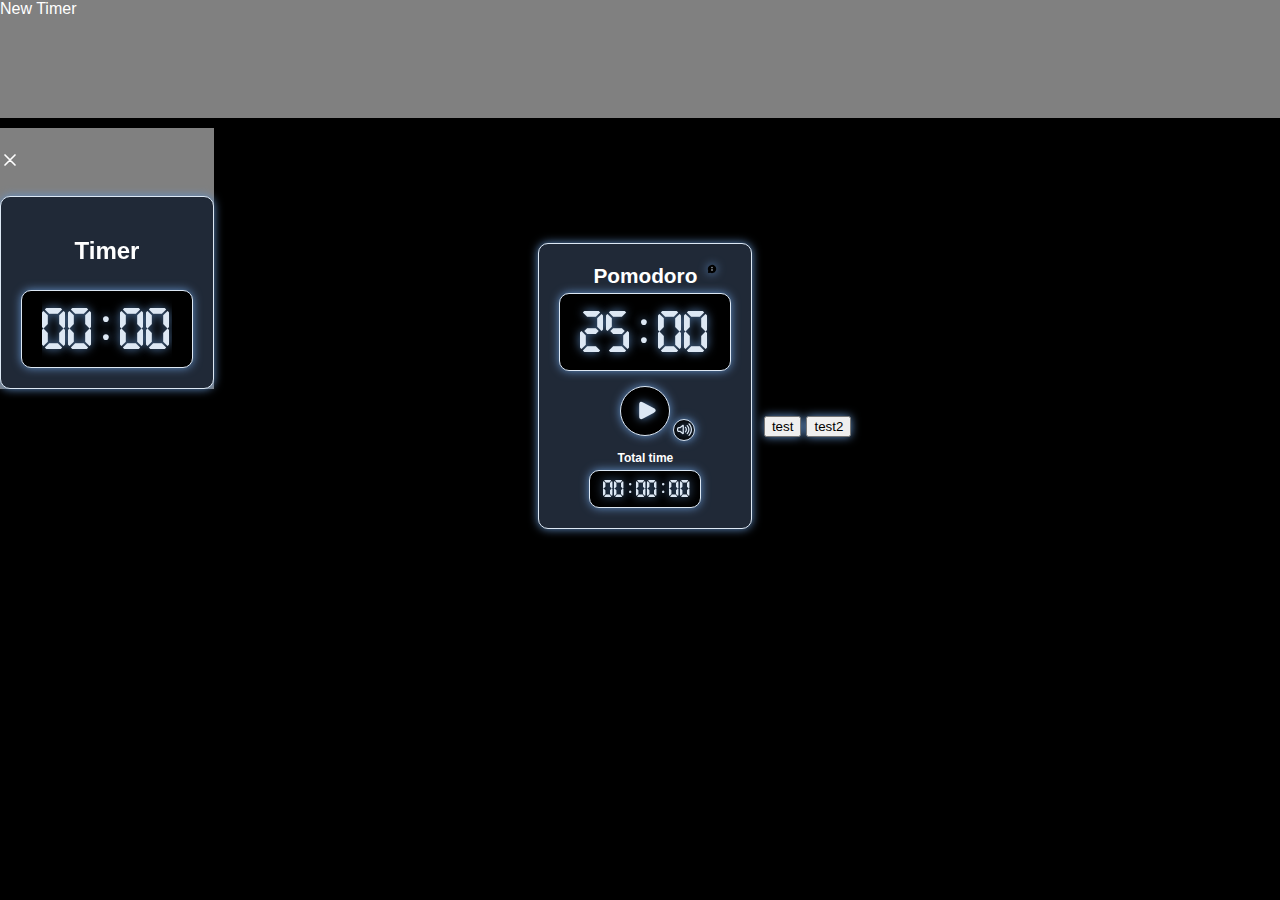
==== commit 8e5fdc9f: "2" ====
--- a/index.html
+++ b/index.html
@@ -14,6 +14,7 @@
       <h2>  <svg width="20" viewBox="0 0 24 24" fill="black" xmlns="http://www.w3.org/2000/svg"><g id="SVGRepo_bgCarrier" stroke-width="0"></g><g id="SVGRepo_tracerCarrier" stroke-linecap="round" stroke-linejoin="round"></g><g id="SVGRepo_iconCarrier"> <g id="Menu / Close_MD"> <path id="Vector" d="M18 18L12 12M12 12L6 6M12 12L18 6M12 12L6 18" stroke="white" stroke-width="2" stroke-linecap="round" stroke-linejoin="round" data-darkreader-inline-stroke="" style="--darkreader-inline-stroke: #e8e6e3;"></path> </g> </g></svg>
       </h2>
       <div class="timer-container">
+        <h2>Timer</h2>
        <input id="timer=input-1" type="text" class="timer" value="00:00">
       </div>
     </div>
--- a/index.css
+++ b/index.css
@@ -28,8 +28,18 @@
 }
 .timer-container {
   background-color: #202937;
-  height: 200px;
-  width: 200px;
+  align-self: center;
+  justify-self: center;
+  height: fit-content;
+  width: fit-content;
+  display: flex;
+  flex-direction: column;
+  justify-content: center;
+  align-items: center;
+  padding: 20px 20px;
+  border: 1px solid #dde8f4;
+  filter: drop-shadow(0px 0px 5px #6290c8);
+  border-radius: 10px;
  
 }
 
@@ -169,7 +179,7 @@
   filter: drop-shadow(0px 0px 5px #6290c8);
   transition: box-shadow 0.3s ease-in-out;
   position: absolute;
-  bottom: -5px;
+  bottom: -3px;
   left: 2px;
   z-index: 1;
 }
@@ -197,12 +207,12 @@
 
 .volume-bar {
   position: absolute;
-  bottom: -1px;
+  bottom:0px;
   left: -1px;
   width: 100%;
   height: 100%;
   border: 1px solid #dde8f4;
-  border-bottom: none;
+  border-top: none;
   background-color: black;
   transition: opacity 0.5s ease-in-out;
   opacity: 0;
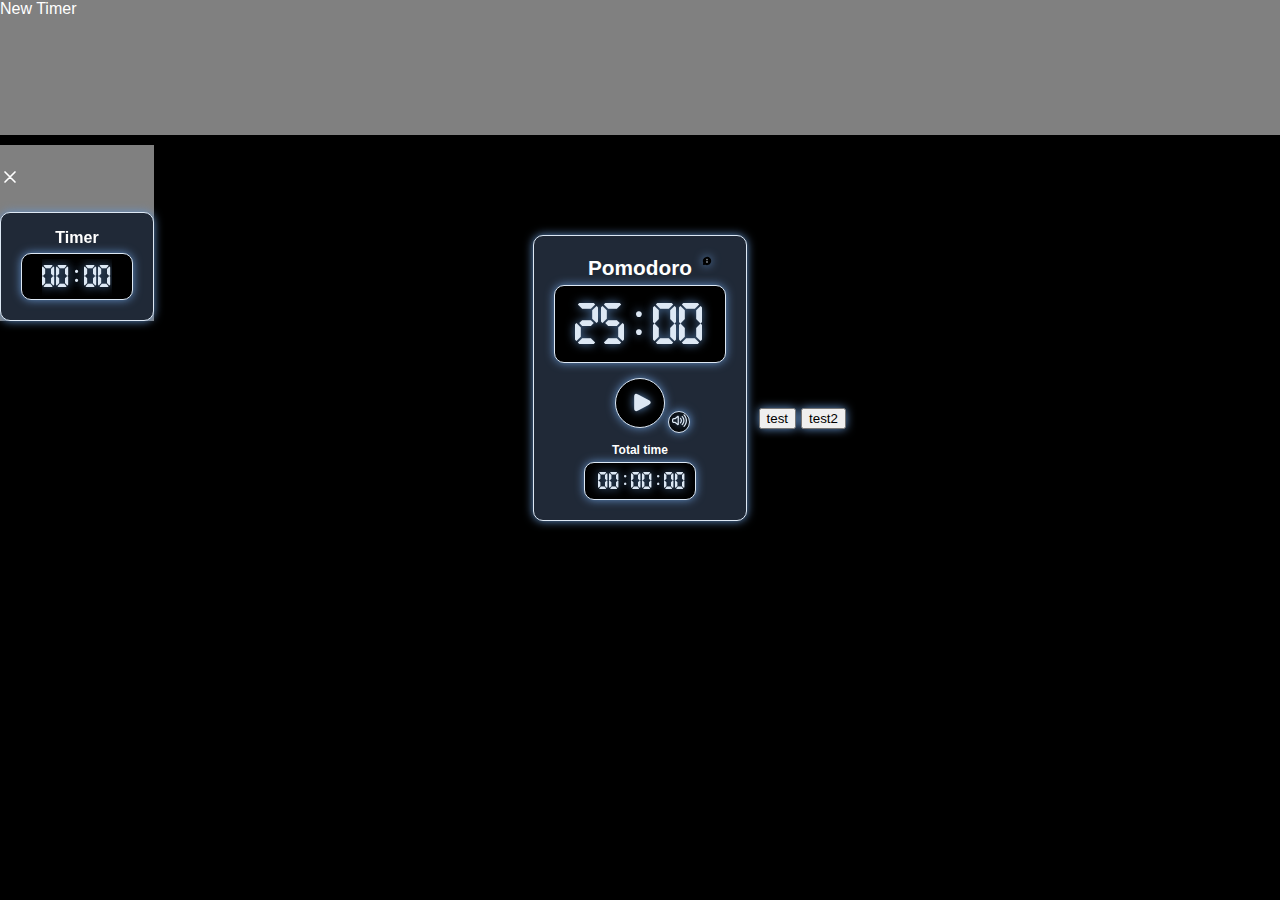
==== commit e3a39081: "a" ====
--- a/index.html
+++ b/index.html
@@ -14,8 +14,8 @@
       <h2>  <svg width="20" viewBox="0 0 24 24" fill="black" xmlns="http://www.w3.org/2000/svg"><g id="SVGRepo_bgCarrier" stroke-width="0"></g><g id="SVGRepo_tracerCarrier" stroke-linecap="round" stroke-linejoin="round"></g><g id="SVGRepo_iconCarrier"> <g id="Menu / Close_MD"> <path id="Vector" d="M18 18L12 12M12 12L6 6M12 12L18 6M12 12L6 18" stroke="white" stroke-width="2" stroke-linecap="round" stroke-linejoin="round" data-darkreader-inline-stroke="" style="--darkreader-inline-stroke: #e8e6e3;"></path> </g> </g></svg>
       </h2>
       <div class="timer-container">
-        <h2>Timer</h2>
-       <input id="timer=input-1" type="text" class="timer" value="00:00">
+        <input type="text" class="timer-title" value="Timer">
+       <input id="timer-input-1" type="text" class="new-timer"  value="00:00">
       </div>
     </div>
 
--- a/index.css
+++ b/index.css
@@ -36,13 +36,45 @@
   flex-direction: column;
   justify-content: center;
   align-items: center;
-  padding: 20px 20px;
+  padding: 15px 20px 20px;
   border: 1px solid #dde8f4;
   filter: drop-shadow(0px 0px 5px #6290c8);
   border-radius: 10px;
  
 }
-
+.timer-container h2 {
+  font-size: 1rem;
+  margin-top: 0px;
+  margin-bottom: 0px;
+}
+.timer-title {
+  background-color: transparent;
+  color: white;
+  font-weight: bold;
+  font-size: 1rem;
+  text-align: center;
+  border: none;
+  width: 100px;
+}
+.timer-title:hover {
+  color: gray;
+}
+.new-timer {
+  font-family: digital;
+  font-size: 2rem;
+  font-weight: 1;
+  margin-top: 5px;
+  margin-bottom: 0px;
+  background-color: #000000;
+  border: 1px solid #dde8f4;
+  border-radius: 10px;
+  padding: 5px 20px 3px;
+  width: 70px;
+  color: #dde8f4;
+  filter: drop-shadow(0px 0px 5px #6290c8);
+  text-shadow: 0px 0px 10px #6290c8;
+
+}
 #pomodoro-container {
   grid-area: 2/3/5/5;
   align-self: center;
@@ -224,7 +256,7 @@
 .volume-bar-thumb {
   position: absolute;
   bottom: 35px;
-  left: -2.5px;
+  left: -2.3px;
   width: 7px;
   height: 3px;
   background-color: black;
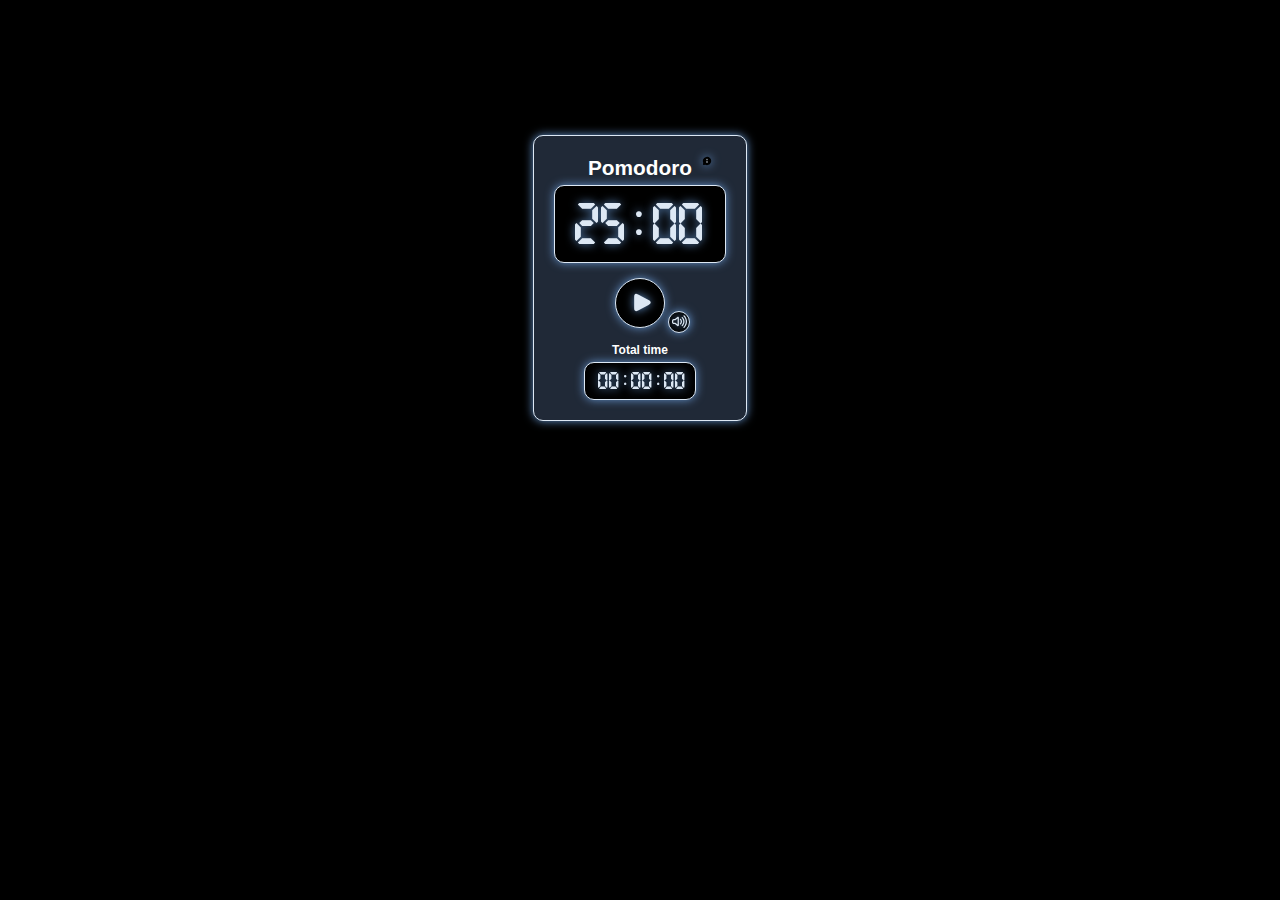
==== commit e2102106: "a" ====
--- a/index.html
+++ b/index.html
@@ -9,7 +9,7 @@
 </head>
 <body>
   <div class="grid">
-    <nav>New Timer</nav>
+    <!-- <nav>New Timer</nav>
     <div id="create-timer">
       <h2>  <svg width="20" viewBox="0 0 24 24" fill="black" xmlns="http://www.w3.org/2000/svg"><g id="SVGRepo_bgCarrier" stroke-width="0"></g><g id="SVGRepo_tracerCarrier" stroke-linecap="round" stroke-linejoin="round"></g><g id="SVGRepo_iconCarrier"> <g id="Menu / Close_MD"> <path id="Vector" d="M18 18L12 12M12 12L6 6M12 12L18 6M12 12L6 18" stroke="white" stroke-width="2" stroke-linecap="round" stroke-linejoin="round" data-darkreader-inline-stroke="" style="--darkreader-inline-stroke: #e8e6e3;"></path> </g> </g></svg>
       </h2>
@@ -17,7 +17,7 @@
         <input type="text" class="timer-title" value="Timer">
        <input id="timer-input-1" type="text" class="new-timer"  value="00:00">
       </div>
-    </div>
+    </div> -->
 
     <div id="pomodoro-container">
       <h2>Pomodoro</h2>
@@ -51,8 +51,8 @@
         <div class="volume-bar"></div>
         <div class="volume-bar-thumb"></div>
       </div>
-      <button id="test" >test</button>
-      <button id="test2" >test2</button>
+      <!-- <button id="test" >test</button>
+      <button id="test2" >test2</button> -->
     </div>   
   </div>
   <script src="./index.js"></script>
--- a/index.css
+++ b/index.css
@@ -14,12 +14,12 @@
   height: 100vh;
   display: grid;
   gap: 10px;
-  grid-template-rows: repeat(6 , 1fr);
+  grid-template-rows: 0.5fr repeat(6 , 1fr);
   grid-template-columns: repeat(6 , 1fr);
 }
 nav {
   grid-area: 1/1/1/7;
-  background-color: gray;
+  background-color: #202937;
 }
 #create-timer {
   background-color: gray;
